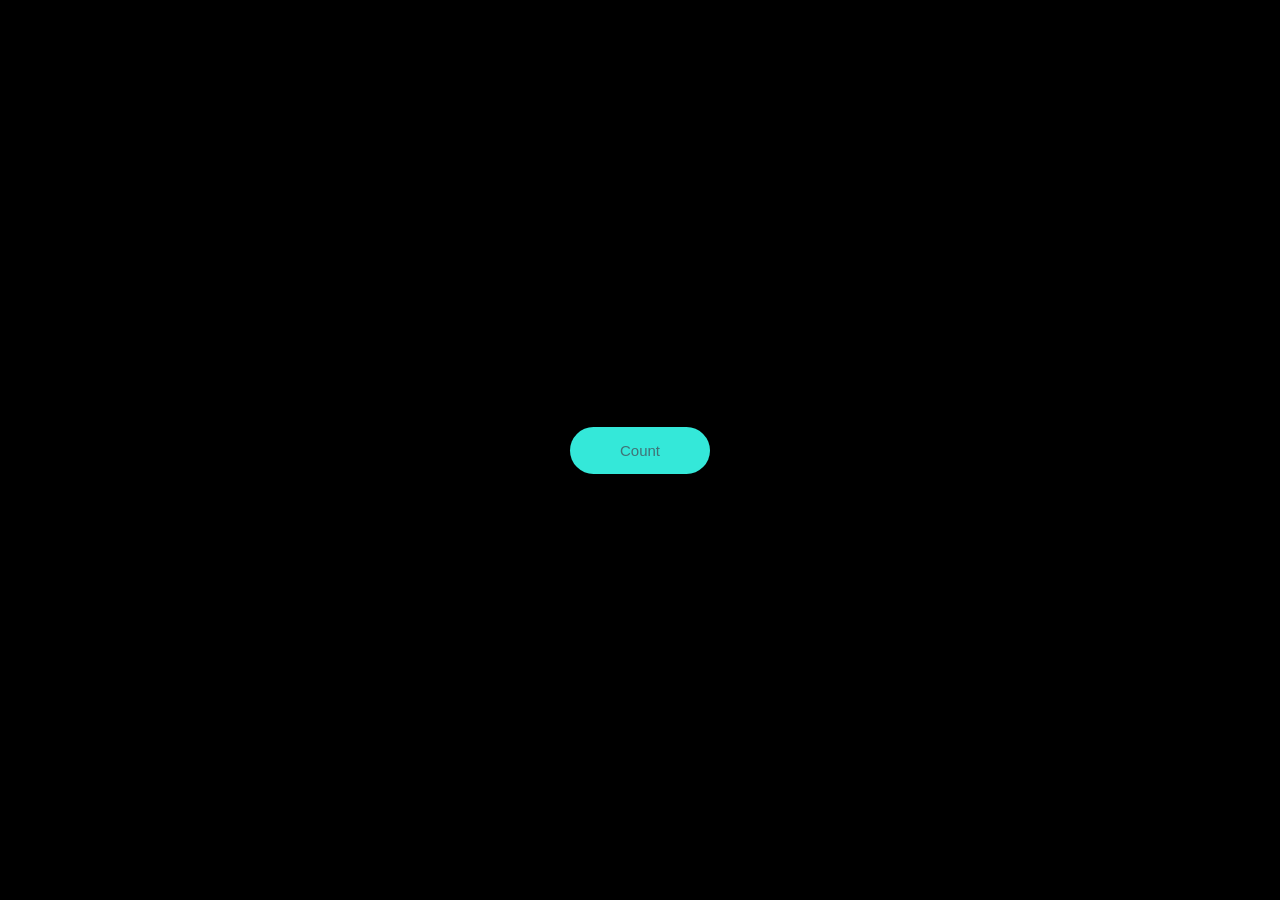
==== project1/index.html @ 7bd08142 "first commit" ====
<!DOCTYPE html>
<html lang="en">
<head>
  <meta charset="UTF-8">
  <meta name="viewport" content="width=device-width, initial-scale=1.0">
  <title>Document</title>
  <link rel="stylesheet" href="style.css">
</head>
<body>
  

<main>
    <button>count</button>
</main>


    <script src="script.js" defer></script>
</body>
</html>
---- project1/style.css ----
*{
    margin: 0;
    padding: 0;
    box-sizing: border-box;
}

html,body{
    height: 100%;
    width: 100%;
    background: #000;
    display: flex;
    align-items: center;
    justify-content: center;
}

button{
    padding: 15px 50px;
    border-radius: 50px;
    border: none;
    background: #34e8d9;
    font-family: sans-serif;
    font-size: 15px;
    font-weight: lighter;
    text-transform: capitalize;
    color: rgba(68, 87, 95, 0.806);
    position: relative;
    z-index: 100;
}

button:active{
    transform: scale(0.92);
    transition: 0.3s;
}
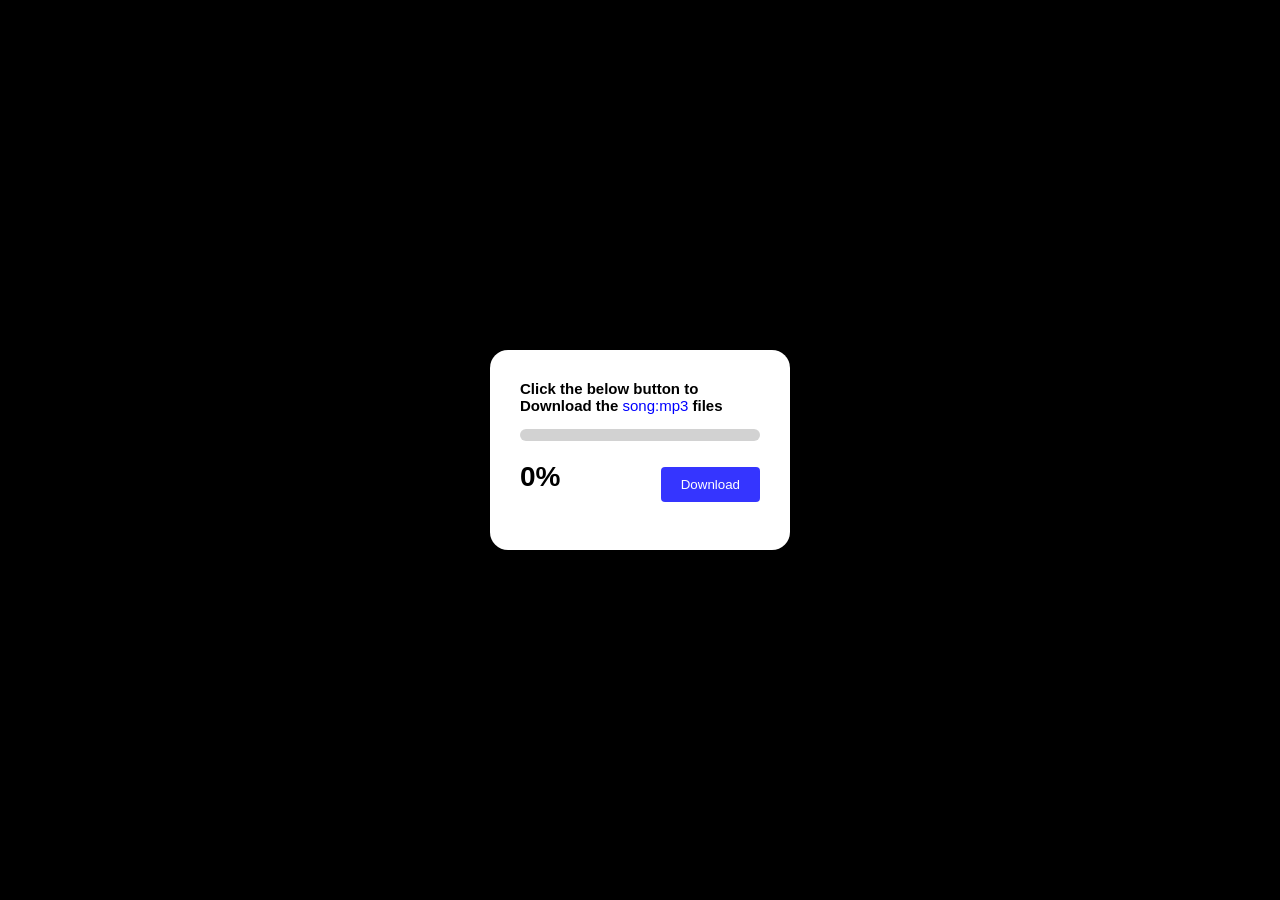
==== commit d937fa5a: ""renamed project2 folder"" ====
--- a/project1/index.html
+++ b/project1/index.html
@@ -7,13 +7,19 @@
   <link rel="stylesheet" href="style.css">
 </head>
 <body>
-  
+ <main>
+    <div id="card">
+      <h2>Click the below button to Download the <span>song:mp3</span> files</h2>
+      <div id="outer">
+        <div id="inner"></div>
+      </div>
 
-<main>
-    <button>count</button>
-</main>
-
-
-    <script src="script.js" defer></script>
+      <div id="bottom">
+        <h2>0%</h2>
+        <button>Download</button>
+      </div>
+    </div>
+ </main>
+  <script src="script.js" defer></script>
 </body>
 </html>
--- a/project1/style.css
+++ b/project1/style.css
@@ -1,33 +1,79 @@
 *{
+    padding: 0;
     margin: 0;
-    padding: 0;
     box-sizing: border-box;
+    font-family:  sans-serif;
 }
 
 html,body{
     height: 100%;
+    width: 100%;  
+}
+
+main{
+    height: 100%;
     width: 100%;
-    background: #000;
+    background-color: black;
     display: flex;
     align-items: center;
     justify-content: center;
 }
 
-button{
-    padding: 15px 50px;
-    border-radius: 50px;
-    border: none;
-    background: #34e8d9;
-    font-family: sans-serif;
-    font-size: 15px;
-    font-weight: lighter;
-    text-transform: capitalize;
-    color: rgba(68, 87, 95, 0.806);
-    position: relative;
-    z-index: 100;
+#card{
+    height: 200px;
+    width: 300px;
+    background: #ffffff;
+    border-radius: 18px;
+    padding: 30px;
 }
 
-button:active{
-    transform: scale(0.92);
-    transition: 0.3s;
+ h2{
+     font-size: 15px;
+     margin-bottom: 15px;
+     font-weight: 600;
+}
+
+  h2 span{
+     color: blue;
+     font-weight: 400;
+}
+
+#outer{
+    height: 12px;
+    width: 100%;
+    background: #bebebeaf;
+    border-radius: 50px;
+}
+
+#inner{
+    height: 100%;
+    width: 0%;
+    background-color: green;
+    border-radius: 50px;
+}
+
+#bottom{
+    margin-top: 20px;
+    display: flex;
+    align-items: center;
+    justify-content: space-between;
+    text-align: center;
+}
+
+#bottom h2{
+    font-size: 28px;
+}
+
+#bottom button{
+    padding: 10px 20px;
+    background-color: rgba(0, 0, 255, 0.792);
+    border: none;
+    border-radius: 4px;
+    color: white;
+    cursor: pointer;
+    
+}
+
+#bottom button:active{
+    scale: 0.92;
 }
